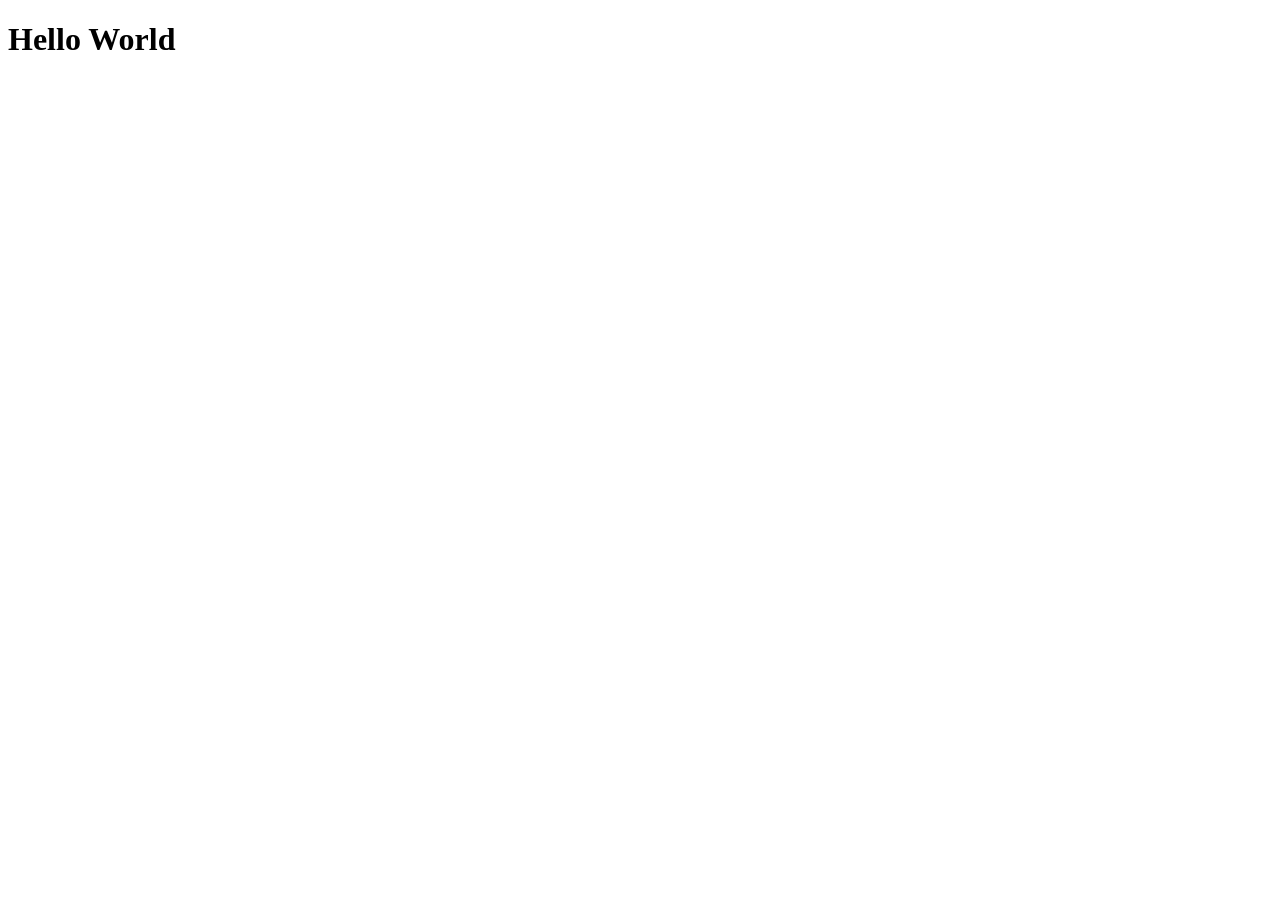
==== index.html @ f75da096 "My First Commit" ====
<!DOCTYPE html>
<html lang="en">
<head>
    <meta charset="UTF-8">
    <meta name="viewport" content="width=device-width, initial-scale=1.0">
    <title>Document</title>
</head>
<body>
    <h1> Hello World</h1>
    
</body>
</html>
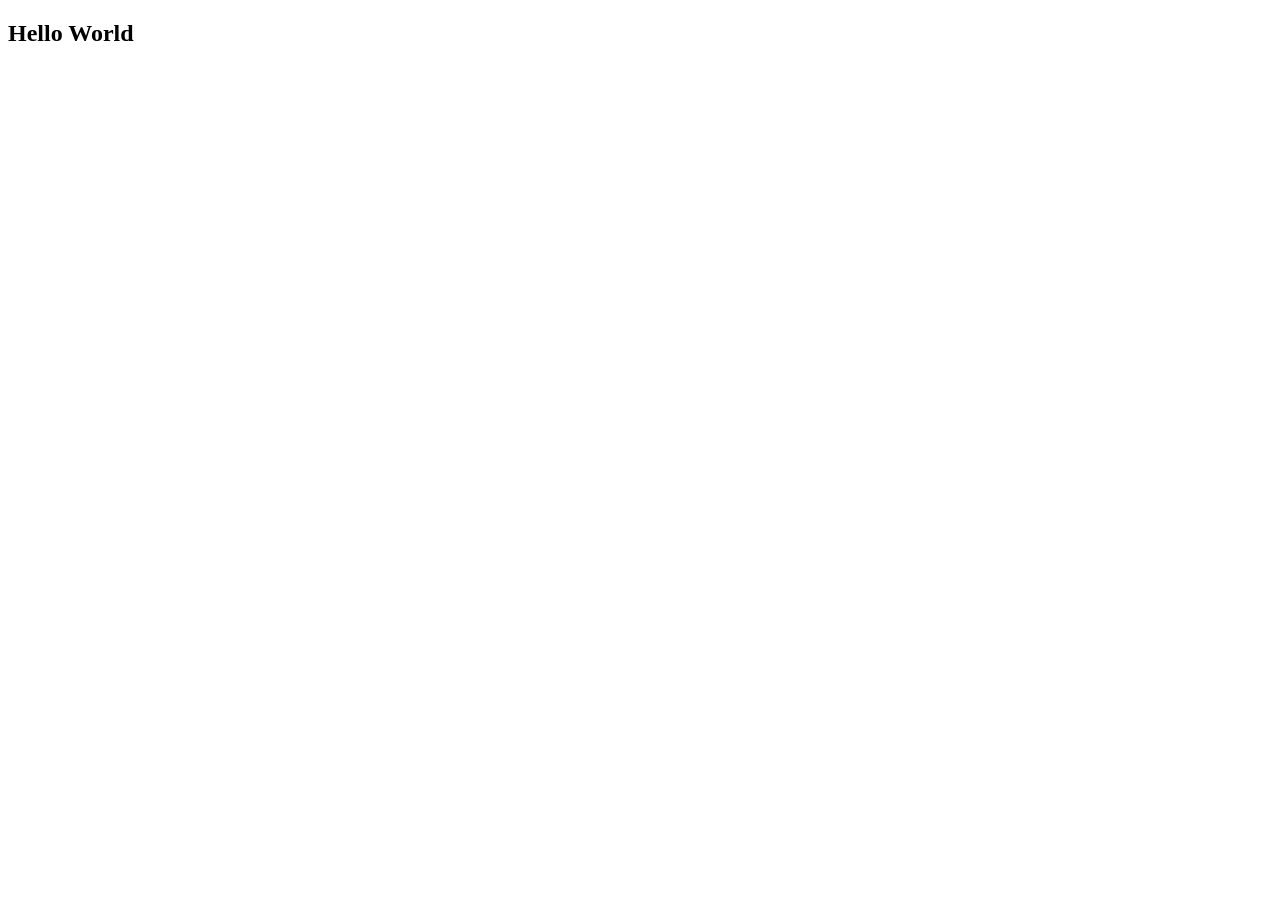
==== commit 22b8bd27: "Updated h2 in index.html" ====
--- a/index.html
+++ b/index.html
@@ -6,7 +6,7 @@
     <title>Document</title>
 </head>
 <body>
-    <h1> Hello World</h1>
+    <h2> Hello World</h2>
     
 </body>
 </html>
